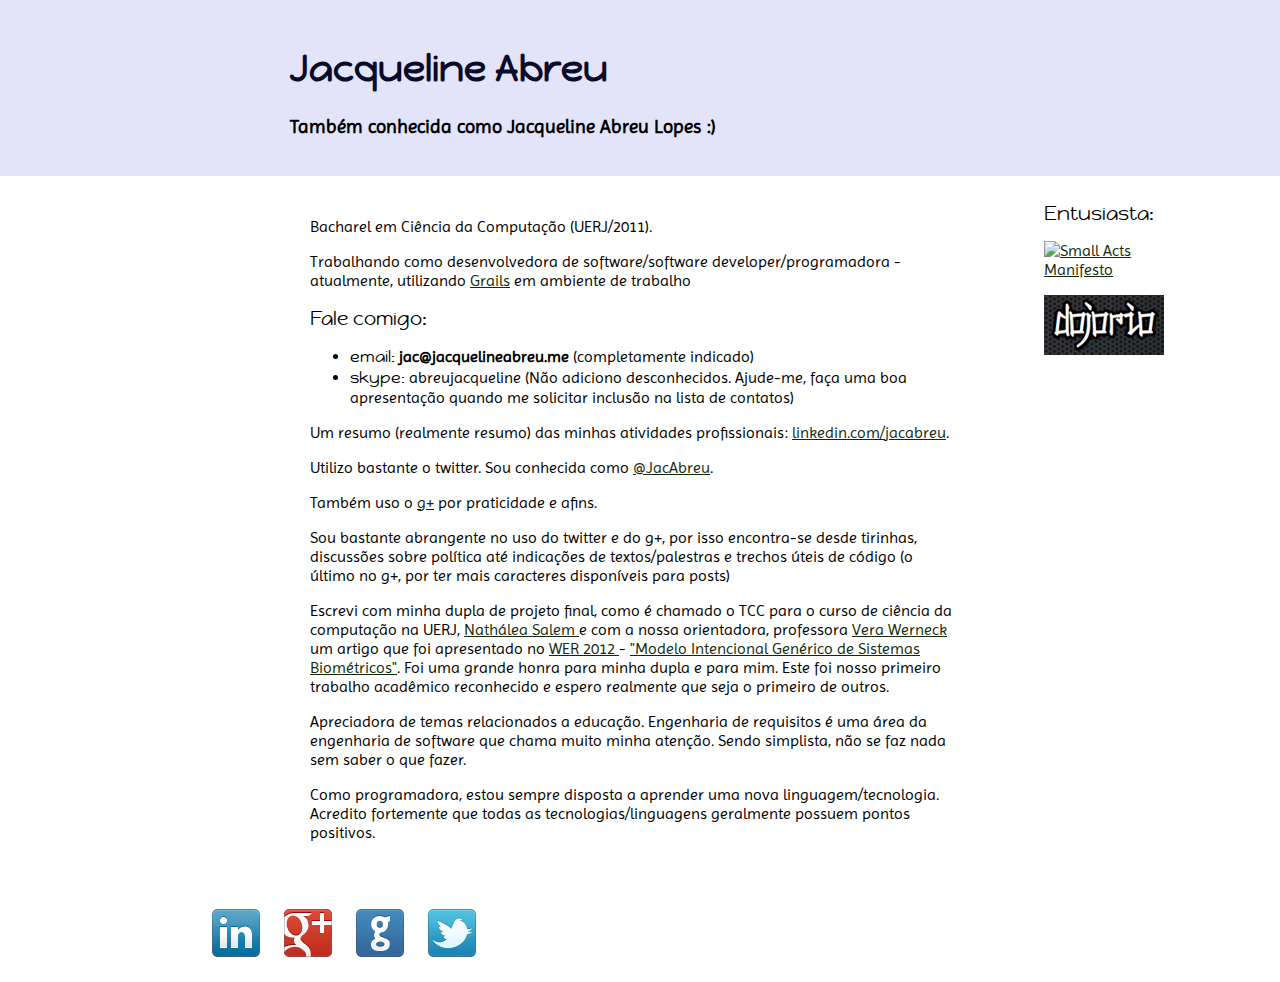
==== index.html @ b61dec91 "correction - css" ====
<!DOCTYPE html>

<html>
	<head>
		<meta http-equiv="Content-Type" content="text/html; charset=UTF-8">
		<meta name="subject" content="Jacqueline Abreu, developer, about me"/>
		<meta name="author" content="Jacqueline Abreu"/>
		<meta name="og:title" content="Jacqueline Abreu"/>
		<meta name="og:site_name" content="JacquelineAbreu"/>
		<meta name='keywords' content="Jacqueline, Abreu, jacqueline, abreu, jacquelineabreu, jacabreu, perfil, objetivos, redes, sociais, sobre, developer, grails, requisitos, java, educação, railsgirls" />
		<meta name="pageKey" content="profile-public-success" >
		<link href='http://fonts.googleapis.com/css?family=Imprima' rel='stylesheet' type='text/css'>
		<link href='http://fonts.googleapis.com/css?family=Happy+Monkey' rel='stylesheet' type='text/css'>
		<link rel="stylesheet" type="text/css" href="apresentacao.css" />
		<link rel="canonical" href="https://jacquelineabreu.me" />

		
		<title>Jacqueline Abreu - Algumas palavras sobre minha pessoa </title>
	</head>
	<body>
		<header>
		<div class="title">
			<p><h1 class="titleFont" >Jacqueline Abreu </h1></p>
			<p><h3> Também conhecida como Jacqueline Abreu Lopes :) </h3> </p>
		</div>
	</header>

	<session>
		<div class = "centerBody">
			<article>		
				<div class = "centerText">
						<div id = "apresentacao" >
	
							<p>Bacharel em Ciência da Computação (UERJ/2011).</p>
							<p>Trabalhando como desenvolvedora de software/software developer/programadora - atualmente, utilizando <a href="http://grails.org/">Grails</a> em ambiente de trabalho<p>
						</div>
						<div id = "contato" >
							<span class = "itens"> Fale comigo: </span>
							<ul>
								<li><span class = "subitens">email:</span> <b>jac@jacquelineabreu.me </b> (completamente indicado)</li>
	
								<li><span class = "subitens">skype:</span> abreujacqueline (Não adiciono desconhecidos. Ajude-me, faça uma boa apresentação quando me solicitar inclusão na lista de contatos)</li>
							</ul>
						</div>
						
						<div id = "links">
							<p>
								Um resumo (realmente resumo) das minhas atividades profissionais:
								 <a href="http://br.linkedin.com/in/jacabreu" target = "_blank"> linkedin.com/jacabreu</a>.
							</p>
								Utilizo bastante o twitter. Sou conhecida como <a href = "https://twitter.com/#!/JacAbreu" target = "_blank">
					 			@JacAbreu</a>.</p>
							<p> Também uso o <a href = "https://plus.google.com/107224557756703677398/posts?hl=en" target = "_blank" >g+</a> por praticidade e afins. </p>
							
							<p>Sou bastante abrangente no uso do twitter e do g+, por isso encontra-se desde tirinhas, discussões sobre política até indicações de textos/palestras e trechos úteis de código (o último no g+, por ter mais caracteres disponíveis para posts) </p>

						</div>
						
						<div id = "publisher">
							<p>Escrevi com minha dupla de projeto final, como é chamado o TCC para o curso de ciência da computação na UERJ, <a href ="http://br.linkedin.com/pub/nath%C3%A1lea-salem/2a/5a9/25b" target="blank"> Nathálea Salem </a> e com a nossa orientadora, professora <a href="http://buscatextual.cnpq.br/buscatextual/visualizacv.do?id=C73827" target="blank">Vera Werneck</a> um artigo que foi apresentado no <a href = "http://wer2012.unlam.edu.ar/home/" target="blank">WER 2012 </a> - <a href="http://wer.inf.puc-rio.br/WERpapers/pdf_counter.lua?wer=WER12&file_name=paper_7.pdf" target="blank"> "Modelo Intencional Genérico de Sistemas Biométricos"</a>. Foi uma grande honra para minha dupla e para mim. Este foi nosso primeiro trabalho acadêmico reconhecido e espero realmente que seja o primeiro de outros.
							<p>
							</div>
						<div id = "interests">
							<p>Apreciadora de temas relacionados a educação. Engenharia de requisitos é uma área da engenharia de software que chama muito minha atenção. Sendo simplista, não se faz nada sem 
							saber o que fazer. </p>
							<p>Como programadora, estou sempre disposta a aprender uma nova linguagem/tecnologia. Acredito fortemente que todas as tecnologias/linguagens geralmente possuem pontos positivos.</p>
						</div>	
				</div>
				
				<div class= "enthusiastic">
					<span class = "itens"> Entusiasta: </span>
						<p>
							<a href="http://smallactsmanifesto.org" title="Small Acts Manifesto" target="_blank">
								<img src="http://smallactsmanifesto.org/media/images/smallacts-badge-120x60-blue.png" style="border: none;" alt="Small Acts Manifesto" />
							</a>
						</p>
						<p>
							<a href="http://dojorio.org" title="Coding Dojo Rio - #dojoRio" target="_blank">
								<img src="images/dojorio_120x60.png" style="border: 1px;" alt="Coding Dojo Rio - #dojoRio" />
							</a>
						</p>
				</div>
				<div style="clear:both"> </div>
			<article>
		</div>
	<session>
	<footer>
		<div id = "footerLinks" class="centerFooter">
			<p>
				<a class="icon" href="http://br.linkedin.com/in/jacabreu"><img src="images/linkedin-48x48.png" /></a>
				<a class="icon" href="https://plus.google.com/107224557756703677398?rel=author"><img src="images/google+-48x48.png" /></a>
				<a class="icon" href="https://github.com/JacAbreu"><img src="images/github-48x48.png" /></a>
				<a class="icon" href="https://twitter.com/intent/follow?original_referer=&region=follow_link&screen_name=JacAbreu&source=followbutton&variant=2.0"><img src="images/twitter-48x48.png" /></a>


			</p>
		</div>
	</footer>
	</body>
	
</html>
---- apresentacao.css ----
*.{
	margin: 0px;
	padding: 0px;
}

.centerBody{
	margin-right: 290px;
	margin-left: 290px; 
	margin-top: 5px;
	
	border: 0px;
	
	width: 72%;
	
	font-family: 'Imprima', sans-serif;
	font-size: 12pt;
	text-align:left;
	overflow:auto;
	
	
}

.centerText{
	width: 70%;
	float:left;
	background: #FFFFFF;
	margin-right:5px;
	
	padding-top: 20px;
	padding-left: 20px;
	padding-right: 20px;
	padding-bottom: 20px;
	border: 0px;
}

.enthusiastic{
	width: 16%;

	float:right;
	background: #FFFFFF;
	
	padding-top: 20px;
	padding-left: 20px;
	padding-right: 20px;
	padding-bottom: 20px;
	border: 0px;

}

.titleFont{

	font-size: 28pt;
	/*font-variant:small-caps;*/
	font-family: 'Happy Monkey', cursive;
	color: #0A0A2A;
}


.title{
	padding-top: 20px;	
	padding-left: 290px;
	padding-right: 290px;
	padding-bottom: 20px;

	font-family: 'Imprima', sans-serif;
	font-size: 12pt;
	background: #E3E4FA;
}

.itens{
	font-family: 'Happy Monkey', cursive;
	font-size: 14pt;
}

.subitens{
	font-family: 'Happy Monkey', cursive;
	font-size: 12pt;
}

a:link{
	color: #122A0A;
}
a:visited{
	color: #0404B4;
}
a:hover{
	color: #58ACFA;
}
a:active{
	color:#8A0808;
}


body{

	margin: 0px;
	
}

.icon{
	margin-left: 20px;
}

/*obrigada pela ajuda no css, @juanplopes :D */
.icon img {
	-webkit-transition: all 0.2s ease-in-out;
	-moz-transition: all 0.2s ease-in-out;
	-o-transition: all 0.2s ease-in-out;
	-ms-transition: all 0.2s ease-in-out;
	transition: all 0.2s ease-in-out;
}
.icon img:hover{
	-webkit-transform: scale(1.2);
	-moz-transform: scale(1.2);
	-o-transform: scale(1.2);
	-ms-transform: scale(1.2);
	transform: scale(1.2);
}
/*final da ajuda :D */

.centerFooter{
	margin-right: auto;
	margin-left: auto;
	margin-top: 5px;
	padding-top: 10px;
	padding-left: 20px;
	padding-right: 20px;
	padding-bottom: 5px;
	width: 70%;
	font-family: 'Imprima', sans-serif;
	font-size: 12pt;
	background: #FFFFFF;
}
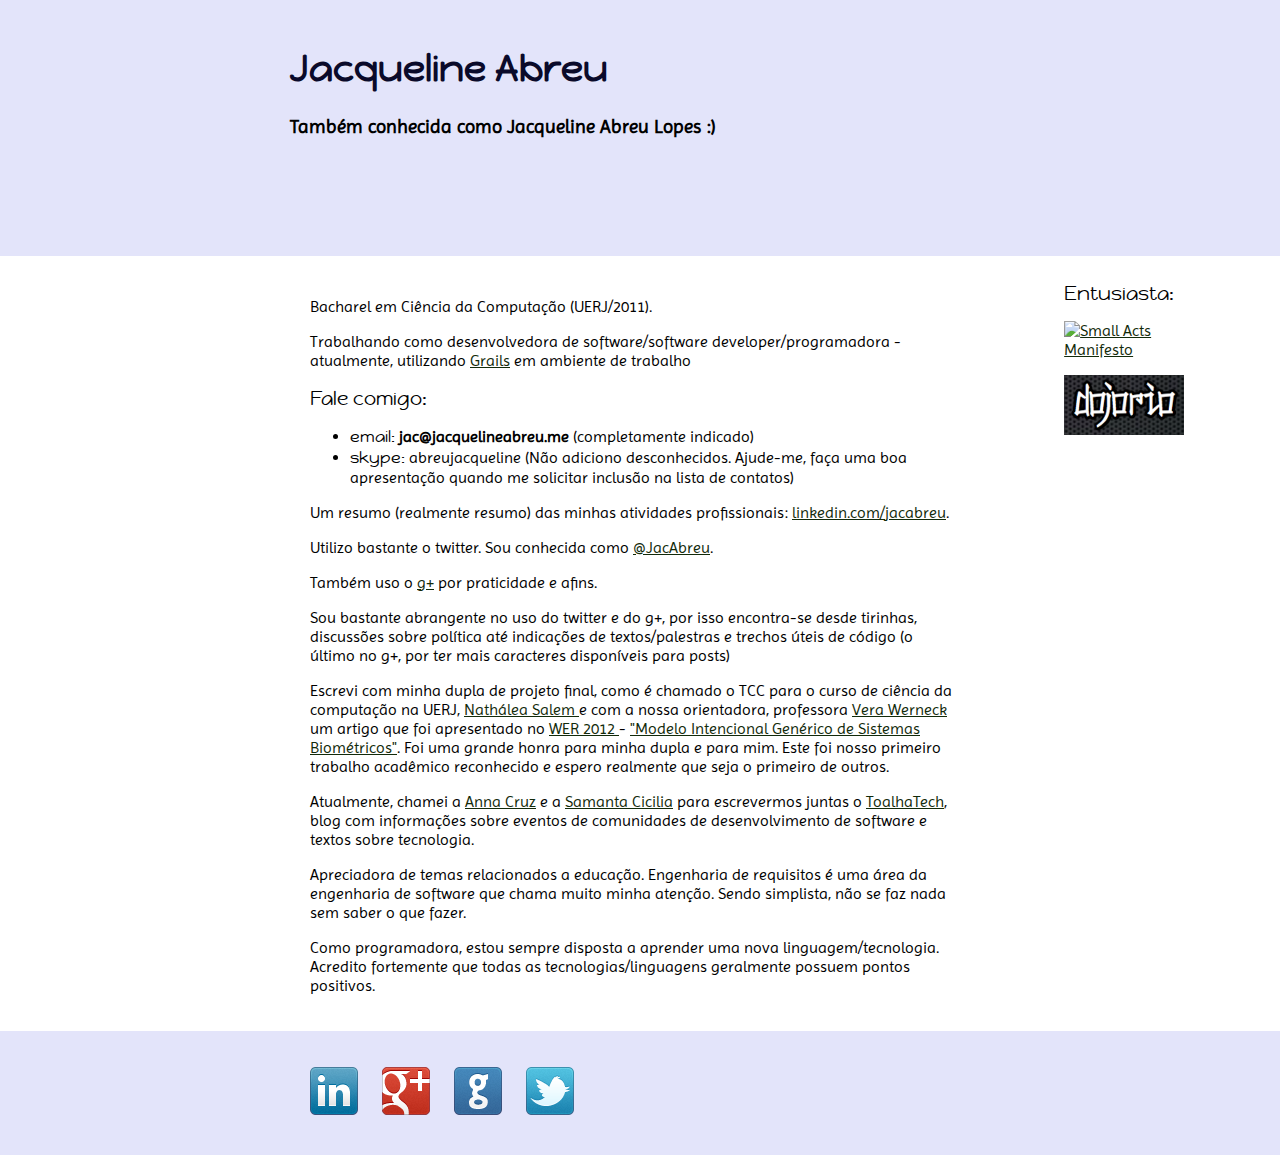
==== commit 9583499e: "Update index.html" ====
--- a/index.html
+++ b/index.html
@@ -22,6 +22,7 @@
 		<div class="title">
 			<p><h1 class="titleFont" >Jacqueline Abreu </h1></p>
 			<p><h3> Também conhecida como Jacqueline Abreu Lopes :) </h3> </p>
+			<div class='social-links'></div>
 		</div>
 	</header>
 
@@ -59,6 +60,7 @@
 						<div id = "publisher">
 							<p>Escrevi com minha dupla de projeto final, como é chamado o TCC para o curso de ciência da computação na UERJ, <a href ="http://br.linkedin.com/pub/nath%C3%A1lea-salem/2a/5a9/25b" target="blank"> Nathálea Salem </a> e com a nossa orientadora, professora <a href="http://buscatextual.cnpq.br/buscatextual/visualizacv.do?id=C73827" target="blank">Vera Werneck</a> um artigo que foi apresentado no <a href = "http://wer2012.unlam.edu.ar/home/" target="blank">WER 2012 </a> - <a href="http://wer.inf.puc-rio.br/WERpapers/pdf_counter.lua?wer=WER12&file_name=paper_7.pdf" target="blank"> "Modelo Intencional Genérico de Sistemas Biométricos"</a>. Foi uma grande honra para minha dupla e para mim. Este foi nosso primeiro trabalho acadêmico reconhecido e espero realmente que seja o primeiro de outros.
 							<p>
+							Atualmente, chamei a <a href="https://twitter.com/yuizinha">Anna Cruz</a> e a <a href="https://twitter.com/samantacicilia">Samanta Cicilia</a> para escrevermos juntas o <a href="http://toalhatech.com">ToalhaTech</a>, blog com informações sobre eventos de comunidades de desenvolvimento de software e textos sobre tecnologia.
 							</div>
 						<div id = "interests">
 							<p>Apreciadora de temas relacionados a educação. Engenharia de requisitos é uma área da engenharia de software que chama muito minha atenção. Sendo simplista, não se faz nada sem 
--- a/apresentacao.css
+++ b/apresentacao.css
@@ -1,6 +1,7 @@
 *.{
 	margin: 0px;
 	padding: 0px;
+	overflow:auto;
 }
 
 .centerBody{
@@ -15,22 +16,27 @@
 	font-family: 'Imprima', sans-serif;
 	font-size: 12pt;
 	text-align:left;
-	overflow:auto;
-	
-	
 }
 
 .centerText{
 	width: 70%;
 	float:left;
 	background: #FFFFFF;
+	
 	margin-right:5px;
-	
+		
 	padding-top: 20px;
 	padding-left: 20px;
 	padding-right: 20px;
 	padding-bottom: 20px;
+	
 	border: 0px;
+}
+
+.social-links{
+	color: #b9bcf2;
+	padding-top: 10px;
+	padding-bottom: 70px;
 }
 
 .enthusiastic{
@@ -38,13 +44,12 @@
 
 	float:right;
 	background: #FFFFFF;
-	
+
 	padding-top: 20px;
-	padding-left: 20px;
-	padding-right: 20px;
+	/*padding-left: 20px;
+	padding-right: 20px;*/
 	padding-bottom: 20px;
 	border: 0px;
-
 }
 
 .titleFont{
@@ -58,9 +63,8 @@
 
 .title{
 	padding-top: 20px;	
+	padding-bottom: 20px;
 	padding-left: 290px;
-	padding-right: 290px;
-	padding-bottom: 20px;
 
 	font-family: 'Imprima', sans-serif;
 	font-size: 12pt;
@@ -119,16 +123,11 @@
 /*final da ajuda :D */
 
 .centerFooter{
-	margin-right: auto;
-	margin-left: auto;
-	margin-top: 5px;
-	padding-top: 10px;
-	padding-left: 20px;
-	padding-right: 20px;
-	padding-bottom: 5px;
-	width: 70%;
+	padding-top: 20px;	
+	padding-bottom: 20px;
+	padding-left: 290px;
 	font-family: 'Imprima', sans-serif;
 	font-size: 12pt;
-	background: #FFFFFF;
+	background: #E3E4FA;
 }
 
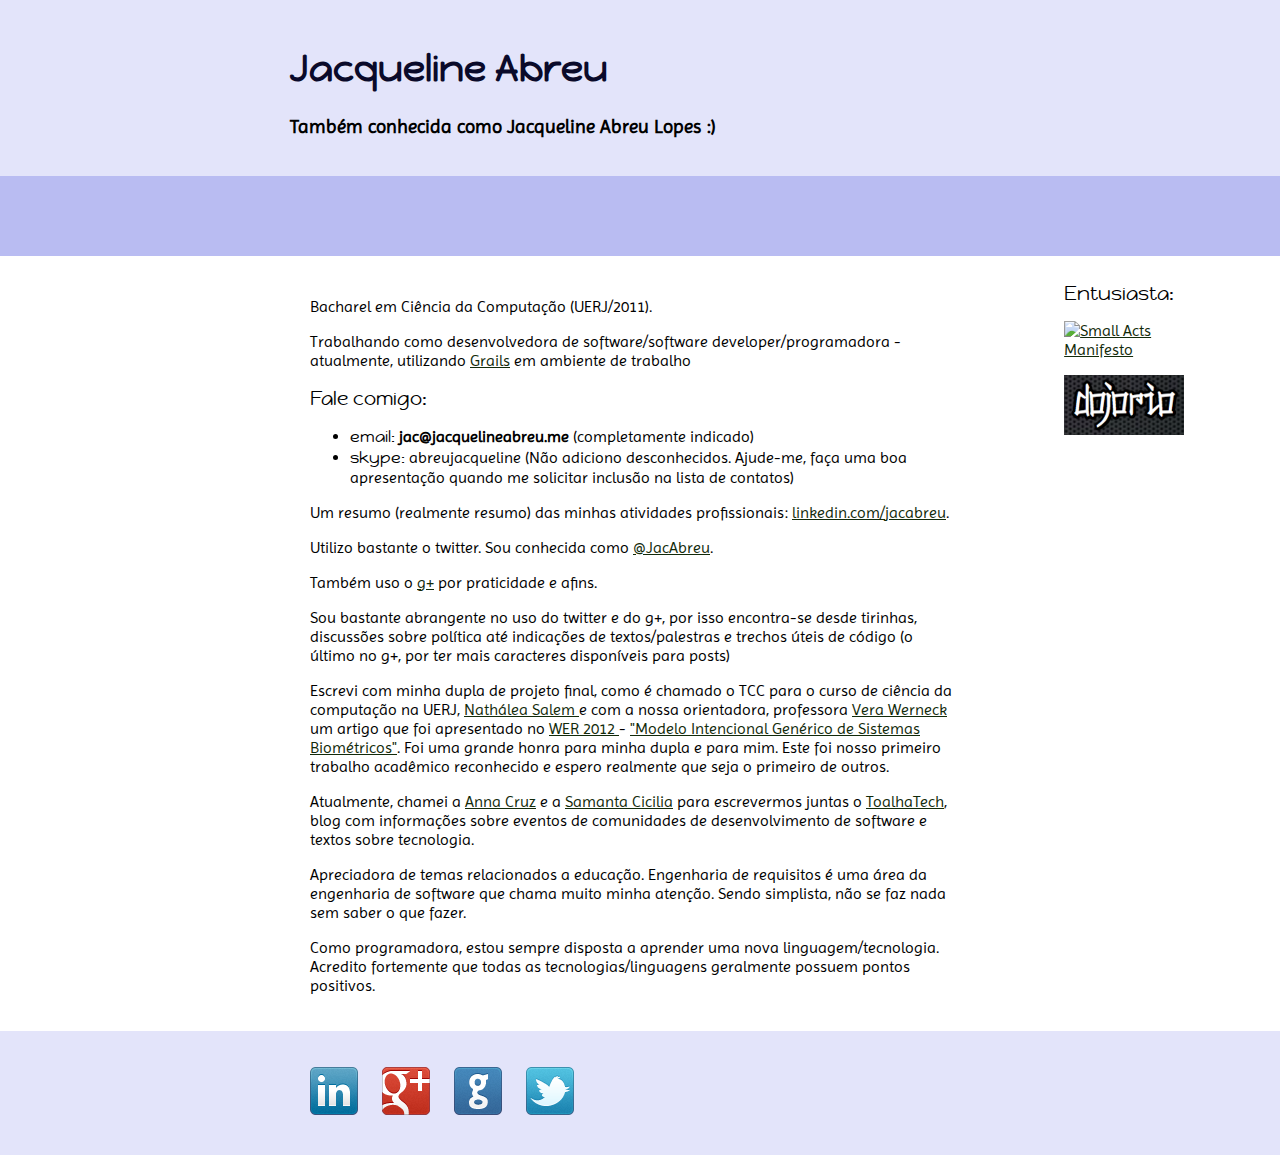
==== commit c797aba1: "Update index.html" ====
--- a/index.html
+++ b/index.html
@@ -22,8 +22,8 @@
 		<div class="title">
 			<p><h1 class="titleFont" >Jacqueline Abreu </h1></p>
 			<p><h3> Também conhecida como Jacqueline Abreu Lopes :) </h3> </p>
-			<div class='social-links'></div>
 		</div>
+		<div class='social-links'></div>
 	</header>
 
 	<session>
--- a/apresentacao.css
+++ b/apresentacao.css
@@ -34,7 +34,8 @@
 }
 
 .social-links{
-	color: #b9bcf2;
+	width: 100%;
+	background: #b9bcf2;
 	padding-top: 10px;
 	padding-bottom: 70px;
 }
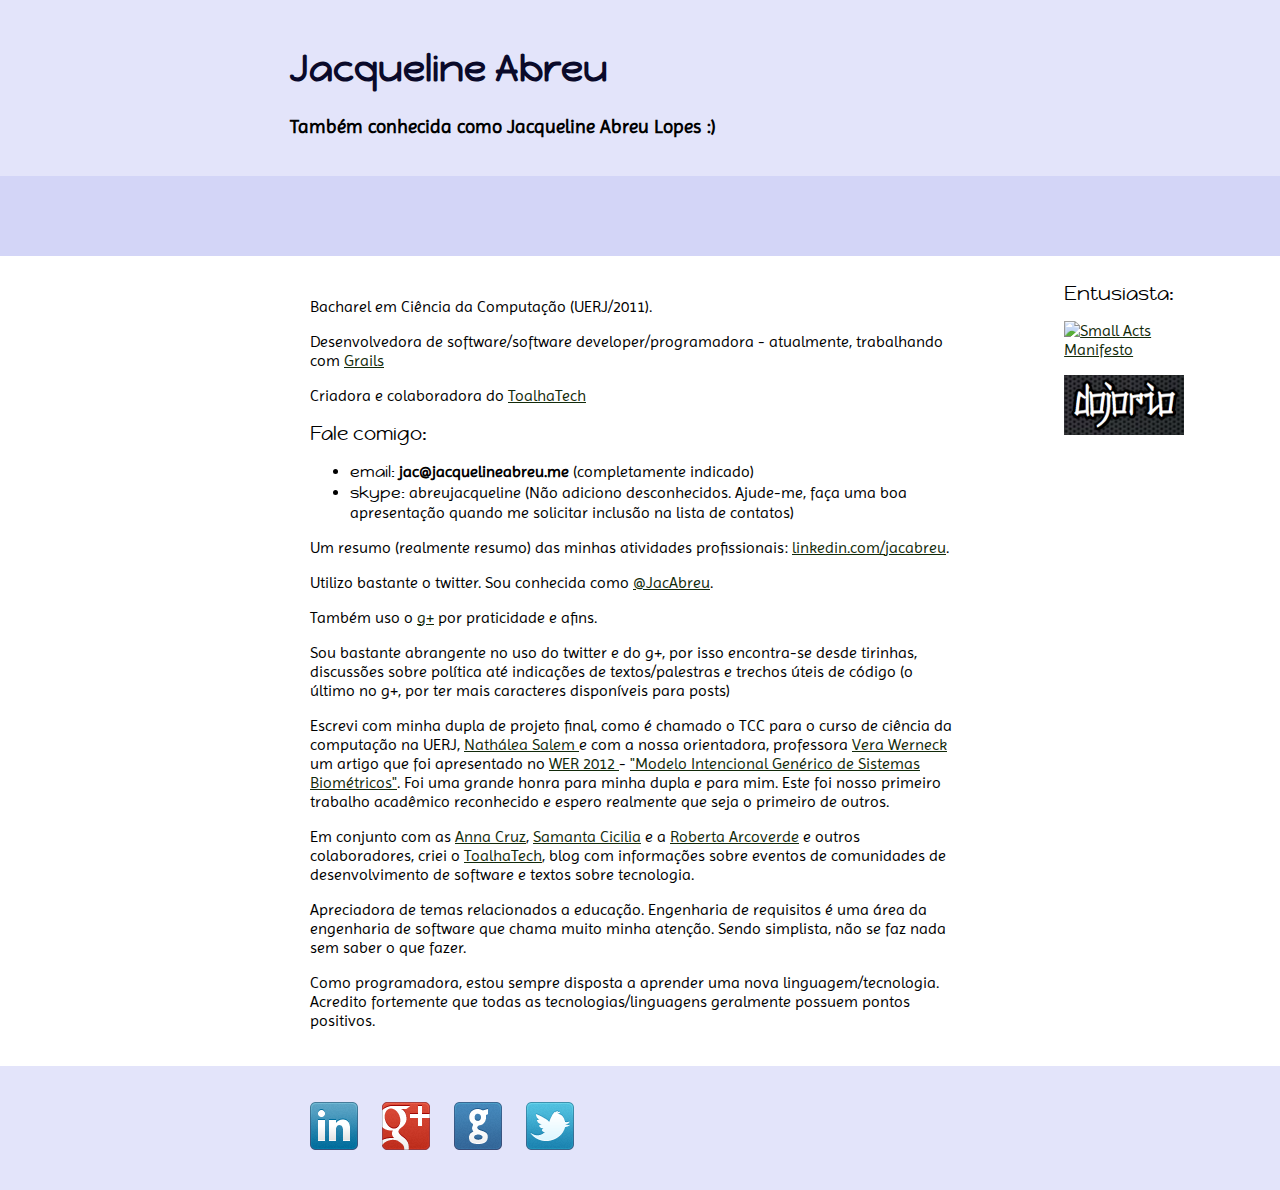
==== commit baa92f97: "Update index.html" ====
--- a/index.html
+++ b/index.html
@@ -31,9 +31,9 @@
 			<article>		
 				<div class = "centerText">
 						<div id = "apresentacao" >
-	
 							<p>Bacharel em Ciência da Computação (UERJ/2011).</p>
-							<p>Trabalhando como desenvolvedora de software/software developer/programadora - atualmente, utilizando <a href="http://grails.org/">Grails</a> em ambiente de trabalho<p>
+							<p>Desenvolvedora de software/software developer/programadora - atualmente, trabalhando com <a href="http://grails.org/">Grails</a><p>
+							<p>Criadora e colaboradora do <a href="http://toalhatech.com">ToalhaTech</a></p>
 						</div>
 						<div id = "contato" >
 							<span class = "itens"> Fale comigo: </span>
@@ -60,7 +60,7 @@
 						<div id = "publisher">
 							<p>Escrevi com minha dupla de projeto final, como é chamado o TCC para o curso de ciência da computação na UERJ, <a href ="http://br.linkedin.com/pub/nath%C3%A1lea-salem/2a/5a9/25b" target="blank"> Nathálea Salem </a> e com a nossa orientadora, professora <a href="http://buscatextual.cnpq.br/buscatextual/visualizacv.do?id=C73827" target="blank">Vera Werneck</a> um artigo que foi apresentado no <a href = "http://wer2012.unlam.edu.ar/home/" target="blank">WER 2012 </a> - <a href="http://wer.inf.puc-rio.br/WERpapers/pdf_counter.lua?wer=WER12&file_name=paper_7.pdf" target="blank"> "Modelo Intencional Genérico de Sistemas Biométricos"</a>. Foi uma grande honra para minha dupla e para mim. Este foi nosso primeiro trabalho acadêmico reconhecido e espero realmente que seja o primeiro de outros.
 							<p>
-							Atualmente, chamei a <a href="https://twitter.com/yuizinha">Anna Cruz</a> e a <a href="https://twitter.com/samantacicilia">Samanta Cicilia</a> para escrevermos juntas o <a href="http://toalhatech.com">ToalhaTech</a>, blog com informações sobre eventos de comunidades de desenvolvimento de software e textos sobre tecnologia.
+							Em conjunto com as <a href="https://twitter.com/yuizinha">Anna Cruz</a>, <a href="https://twitter.com/samantacicilia">Samanta Cicilia</a> e a <a href="https://twitter.com/rla4">Roberta Arcoverde</a> e outros colaboradores, criei o <a href="http://toalhatech.com">ToalhaTech</a>, blog com informações sobre eventos de comunidades de desenvolvimento de software e textos sobre tecnologia.
 							</div>
 						<div id = "interests">
 							<p>Apreciadora de temas relacionados a educação. Engenharia de requisitos é uma área da engenharia de software que chama muito minha atenção. Sendo simplista, não se faz nada sem 
--- a/apresentacao.css
+++ b/apresentacao.css
@@ -35,7 +35,7 @@
 
 .social-links{
 	width: 100%;
-	background: #b9bcf2;
+	background: #d3d5f7;
 	padding-top: 10px;
 	padding-bottom: 70px;
 }
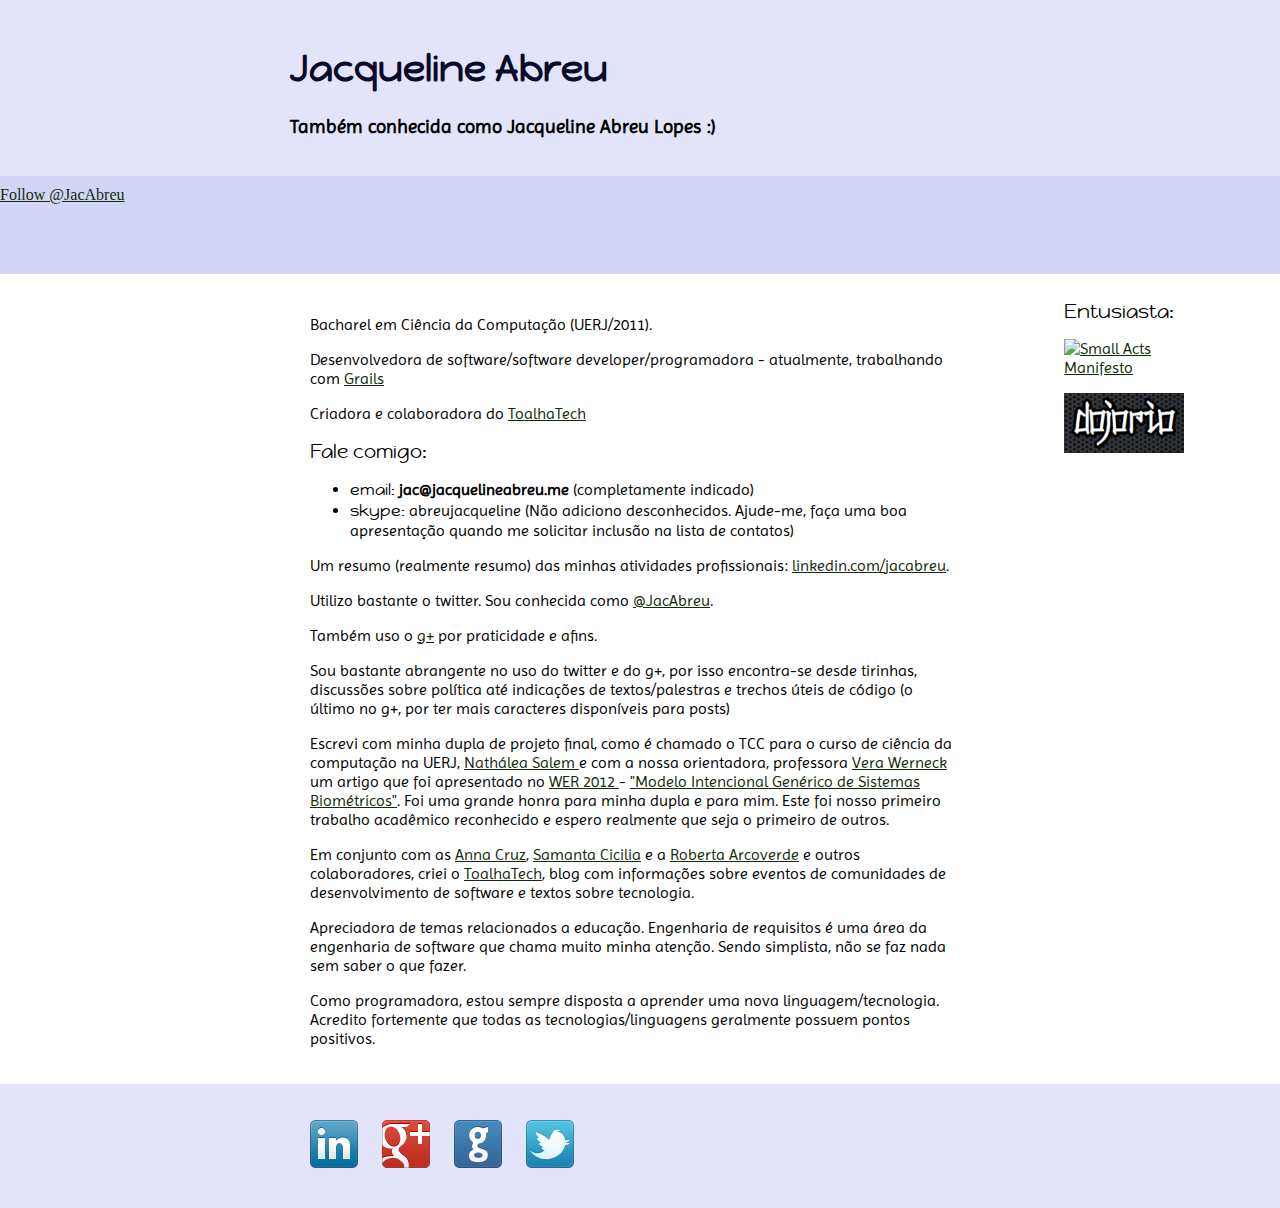
==== commit 7795bfb7: "Update index.html" ====
--- a/index.html
+++ b/index.html
@@ -23,7 +23,10 @@
 			<p><h1 class="titleFont" >Jacqueline Abreu </h1></p>
 			<p><h3> Também conhecida como Jacqueline Abreu Lopes :) </h3> </p>
 		</div>
-		<div class='social-links'></div>
+		<div class='social-links'>
+			<a href="https://twitter.com/JacAbreu" class="twitter-follow-button" data-show-count="false" data-size="large">Follow @JacAbreu</a>
+			<script>!function(d,s,id){var js,fjs=d.getElementsByTagName(s)[0],p=/^http:/.test(d.location)?'http':'https';if(!d.getElementById(id)){js=d.createElement(s);js.id=id;js.src=p+'://platform.twitter.com/widgets.js';fjs.parentNode.insertBefore(js,fjs);}}(document, 'script', 'twitter-wjs');</script>
+		</div>
 	</header>
 
 	<session>
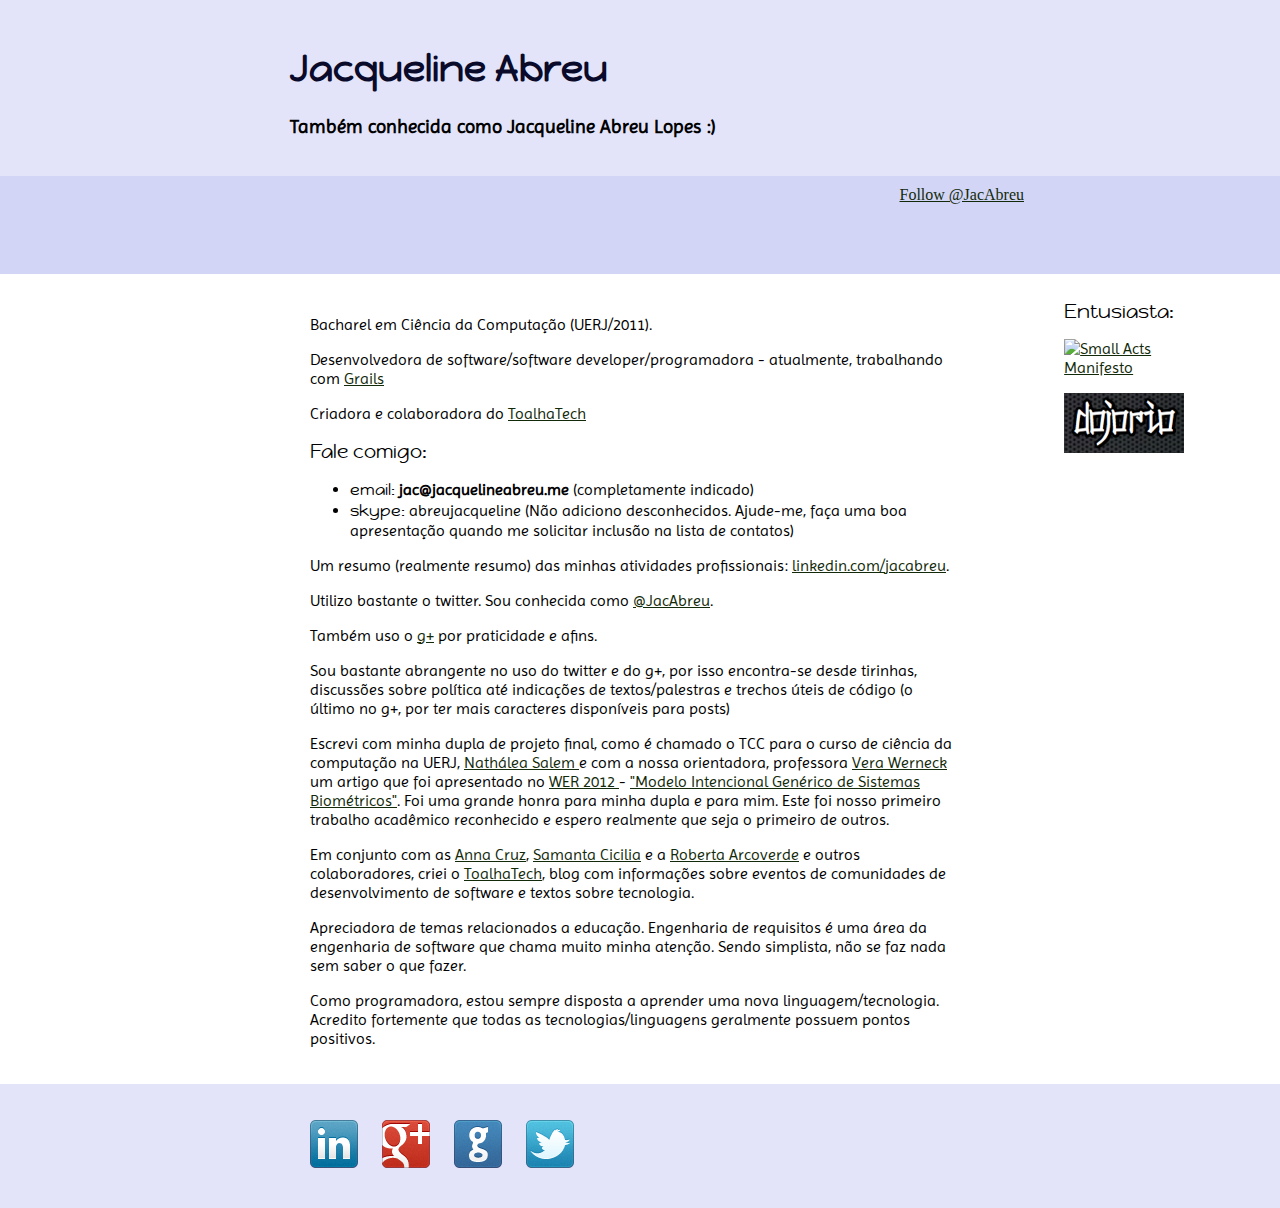
==== commit fc7d564e: "Update index.html" ====
--- a/index.html
+++ b/index.html
@@ -24,8 +24,10 @@
 			<p><h3> Também conhecida como Jacqueline Abreu Lopes :) </h3> </p>
 		</div>
 		<div class='social-links'>
-			<a href="https://twitter.com/JacAbreu" class="twitter-follow-button" data-show-count="false" data-size="large">Follow @JacAbreu</a>
-			<script>!function(d,s,id){var js,fjs=d.getElementsByTagName(s)[0],p=/^http:/.test(d.location)?'http':'https';if(!d.getElementById(id)){js=d.createElement(s);js.id=id;js.src=p+'://platform.twitter.com/widgets.js';fjs.parentNode.insertBefore(js,fjs);}}(document, 'script', 'twitter-wjs');</script>
+			<div id="social">
+				<a href="https://twitter.com/JacAbreu" class="twitter-follow-button" data-show-count="false" data-size="large">Follow @JacAbreu</a>
+				<script>!function(d,s,id){var js,fjs=d.getElementsByTagName(s)[0],p=/^http:/.test(d.location)?'http':'https';if(!d.getElementById(id)){js=d.createElement(s);js.id=id;js.src=p+'://platform.twitter.com/widgets.js';fjs.parentNode.insertBefore(js,fjs);}}(document, 'script', 'twitter-wjs');</script>
+			</div>
 		</div>
 	</header>
 
--- a/apresentacao.css
+++ b/apresentacao.css
@@ -38,6 +38,11 @@
 	background: #d3d5f7;
 	padding-top: 10px;
 	padding-bottom: 70px;
+}
+
+#social{
+	text-align: right;
+	width: 80%;
 }
 
 .enthusiastic{
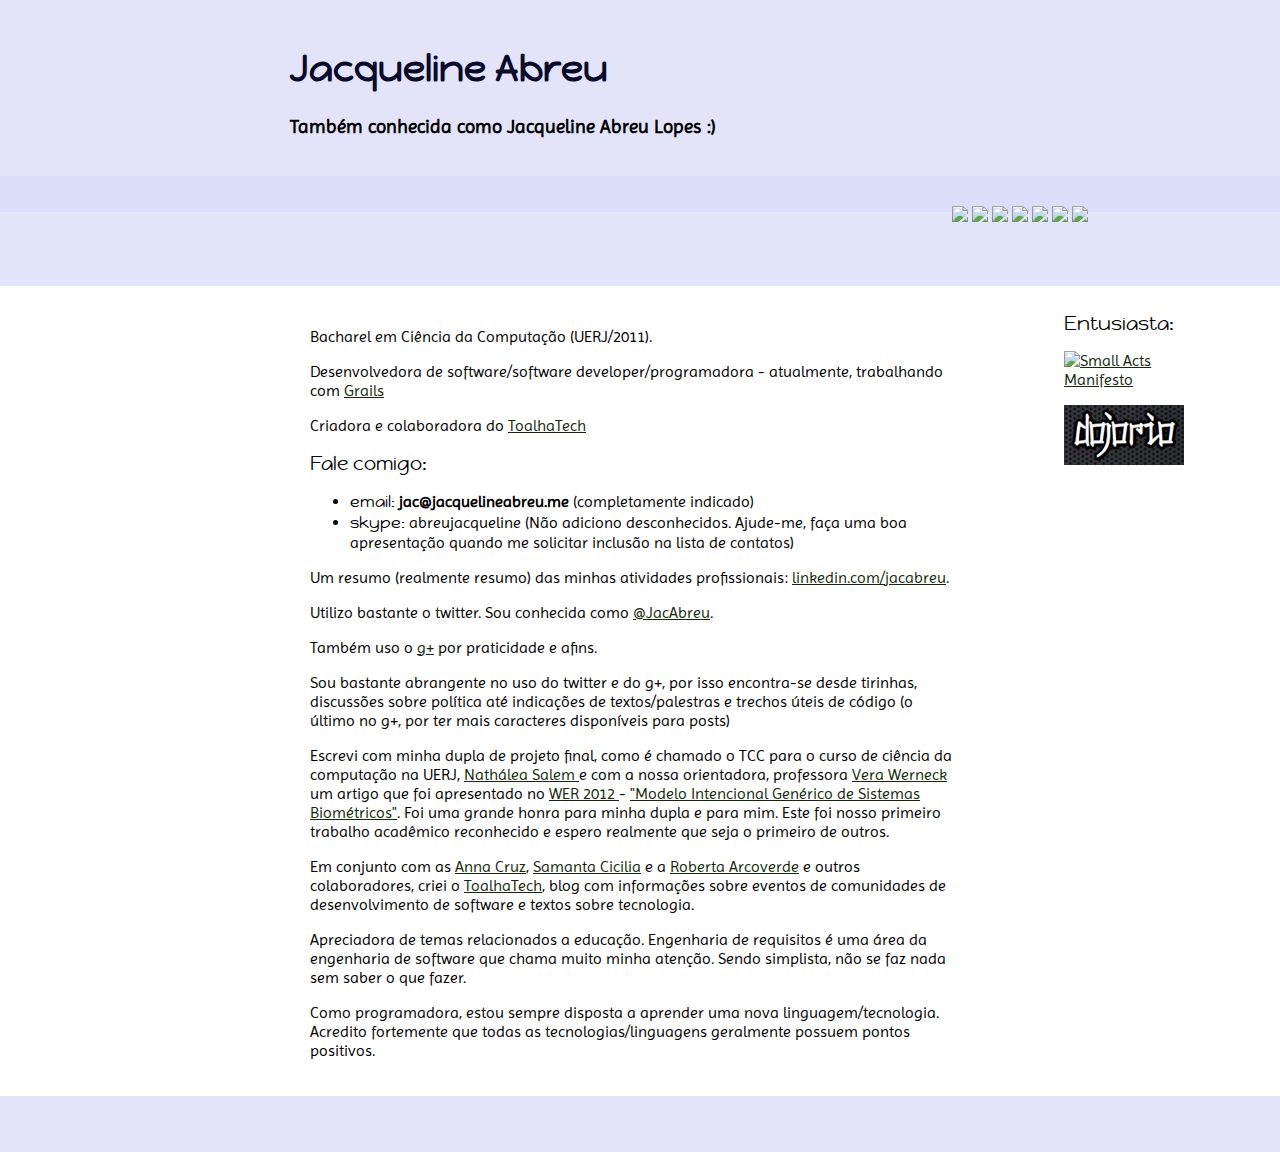
==== commit 3e6f4531: "add feed (toalhatech)" ====
--- a/index.html
+++ b/index.html
@@ -25,8 +25,13 @@
 		</div>
 		<div class='social-links'>
 			<div id="social">
-				<a href="https://twitter.com/JacAbreu" class="twitter-follow-button" data-show-count="false" data-size="large">Follow @JacAbreu</a>
-				<script>!function(d,s,id){var js,fjs=d.getElementsByTagName(s)[0],p=/^http:/.test(d.location)?'http':'https';if(!d.getElementById(id)){js=d.createElement(s);js.id=id;js.src=p+'://platform.twitter.com/widgets.js';fjs.parentNode.insertBefore(js,fjs);}}(document, 'script', 'twitter-wjs');</script>
+				<a class="icon-m" href="http://br.linkedin.com/in/jacabreu"><img src="images/webicons-master/webicons/webicon-linkedin-m.png" /></a>
+				<a class="icon-m" href="https://github.com/JacAbreu"><img src="images/webicons-master/webicons/webicon-github-m.png" /></a>
+				<a class="icon-m" href="https://twitter.com/JacAbreu"><img src="images/webicons-master/webicons/webicon-twitter-m.png" /></a>
+				<a class="icon-m" href="https://plus.google.com/107224557756703677398?rel=author"><img src="images/webicons-master/webicons/webicon-googleplus-m.png" /></a>
+				<a class="icon-m" href="http://jacquelinecomcqabreu.tumblr.com/"><img src="images/webicons-master/webicons/webicon-tumblr-m.png" /></a>
+				<a class="icon-m" href="about.me/jacabreu"><img src="images/webicons-master/webicons/webicon-aboutme-m.png" /></a>
+				<a class="icon-m" href="http://feeds.feedburner.com/toalhatech"><img src="images/webicons-master/webicons/webicon-rss-m.png" /></a>
 			</div>
 		</div>
 	</header>
@@ -94,12 +99,6 @@
 	<footer>
 		<div id = "footerLinks" class="centerFooter">
 			<p>
-				<a class="icon" href="http://br.linkedin.com/in/jacabreu"><img src="images/linkedin-48x48.png" /></a>
-				<a class="icon" href="https://plus.google.com/107224557756703677398?rel=author"><img src="images/google+-48x48.png" /></a>
-				<a class="icon" href="https://github.com/JacAbreu"><img src="images/github-48x48.png" /></a>
-				<a class="icon" href="https://twitter.com/intent/follow?original_referer=&region=follow_link&screen_name=JacAbreu&source=followbutton&variant=2.0"><img src="images/twitter-48x48.png" /></a>
-
-
 			</p>
 		</div>
 	</footer>
--- a/apresentacao.css
+++ b/apresentacao.css
@@ -35,14 +35,20 @@
 
 .social-links{
 	width: 100%;
-	background: #d3d5f7;
+	/*background: #dcddf8;*/
+	background-image: linear-gradient(bottom, rgb(227,229,250) 67%, rgb(220,221,248) 65%);
+	background-image: -o-linear-gradient(bottom, rgb(227,229,250) 67%, rgb(220,221,248) 65%);
+	background-image: -moz-linear-gradient(bottom, rgb(227,229,250) 67%, rgb(220,221,248) 65%);
+	background-image: -webkit-linear-gradient(bottom, rgb(227,229,250) 67%, rgb(220,221,248) 65%);
+	background-image: -ms-linear-gradient(bottom, rgb(227,229,250) 67%, rgb(220,221,248) 65%);
 	padding-top: 10px;
-	padding-bottom: 70px;
+	padding-bottom: 60px;
 }
 
 #social{
+	padding-top: 20px;
 	text-align: right;
-	width: 80%;
+	width: 85%;
 }
 
 .enthusiastic{
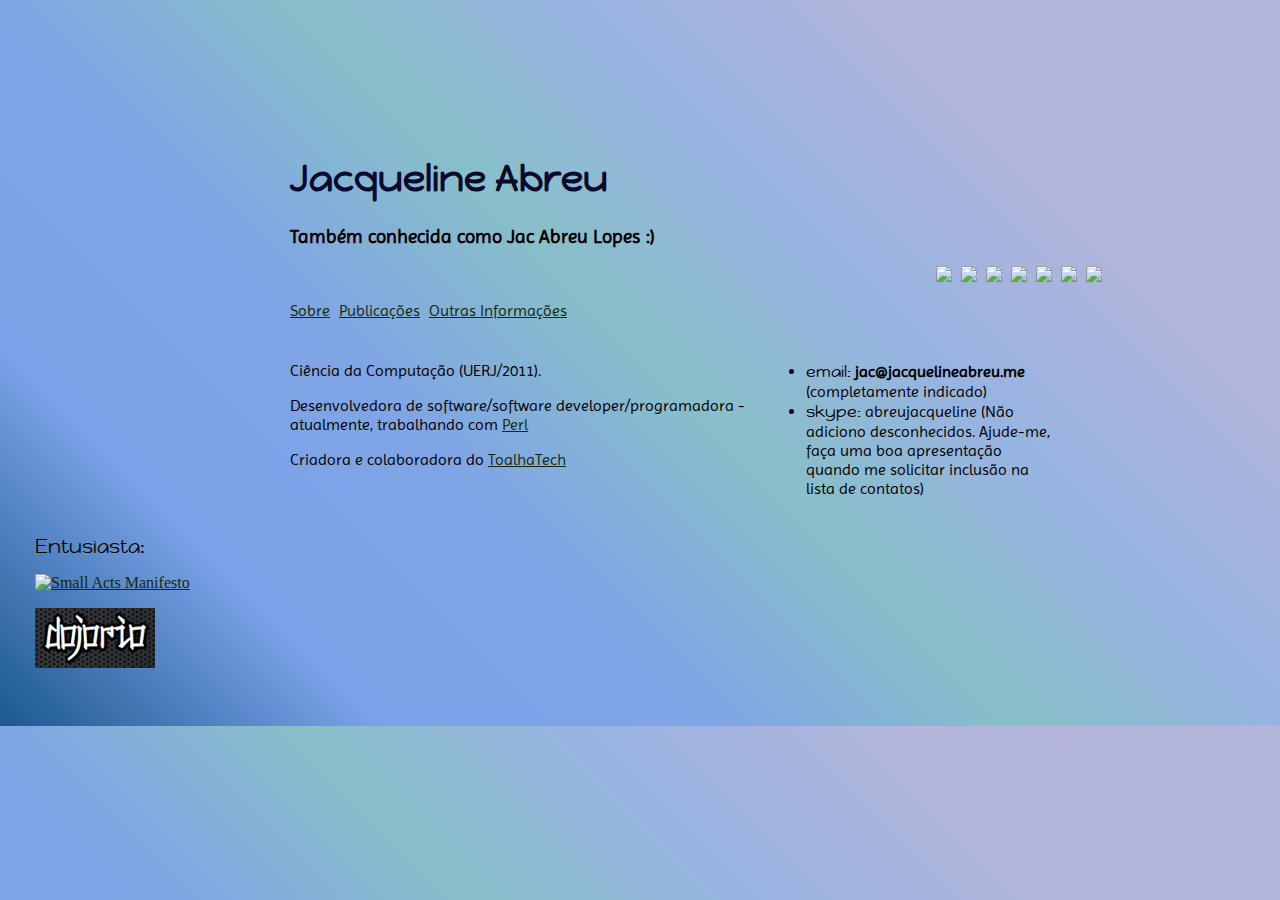
==== commit 004c302c: "Update index.html" ====
--- a/index.html
+++ b/index.html
@@ -7,101 +7,109 @@
 		<meta name="author" content="Jacqueline Abreu"/>
 		<meta name="og:title" content="Jacqueline Abreu"/>
 		<meta name="og:site_name" content="JacquelineAbreu"/>
-		<meta name='keywords' content="Jacqueline, Abreu, jacqueline, abreu, jacquelineabreu, jacabreu, perfil, objetivos, redes, sociais, sobre, developer, grails, requisitos, java, educação, railsgirls" />
+		<meta name='keywords' content="Jacqueline, Abreu, jacqueline, abreu, jacquelineabreu, jacabreu, jac abreu lopes, jac lopes, toalhatech, perfil, objetivos, redes, sociais, sobre, developer, grails, requisitos, java, educação, railsgirls" />
 		<meta name="pageKey" content="profile-public-success" >
 		<link href='http://fonts.googleapis.com/css?family=Imprima' rel='stylesheet' type='text/css'>
 		<link href='http://fonts.googleapis.com/css?family=Happy+Monkey' rel='stylesheet' type='text/css'>
 		<link rel="stylesheet" type="text/css" href="apresentacao.css" />
 		<link rel="canonical" href="https://jacquelineabreu.me" />
-
-		
+		<script src="http://ajax.googleapis.com/ajax/libs/jquery/1.10.2/jquery.min.js"></script>
+		<script src="http://ajax.googleapis.com/ajax/libs/jqueryui/1.10.3/jquery-ui.min.js"></script>
+	
 		<title>Jacqueline Abreu - Algumas palavras sobre minha pessoa </title>
 	</head>
 	<body>
 		<header>
-		<div class="title">
-			<p><h1 class="titleFont" >Jacqueline Abreu </h1></p>
-			<p><h3> Também conhecida como Jacqueline Abreu Lopes :) </h3> </p>
-		</div>
-		<div class='social-links'>
-			<div id="social">
-				<a class="icon-m" href="http://br.linkedin.com/in/jacabreu"><img src="images/webicons-master/webicons/webicon-linkedin-m.png" /></a>
-				<a class="icon-m" href="https://github.com/JacAbreu"><img src="images/webicons-master/webicons/webicon-github-m.png" /></a>
-				<a class="icon-m" href="https://twitter.com/JacAbreu"><img src="images/webicons-master/webicons/webicon-twitter-m.png" /></a>
-				<a class="icon-m" href="https://plus.google.com/107224557756703677398?rel=author"><img src="images/webicons-master/webicons/webicon-googleplus-m.png" /></a>
-				<a class="icon-m" href="http://jacquelinecomcqabreu.tumblr.com/"><img src="images/webicons-master/webicons/webicon-tumblr-m.png" /></a>
-				<a class="icon-m" href="about.me/jacabreu"><img src="images/webicons-master/webicons/webicon-aboutme-m.png" /></a>
-				<a class="icon-m" href="http://feeds.feedburner.com/toalhatech"><img src="images/webicons-master/webicons/webicon-rss-m.png" /></a>
+			<div class="title">
+				<h1 class="titleFont" >Jacqueline Abreu </h1>
+				<h3> Também conhecida como Jac Abreu Lopes :) </h3> 
+				<div class='social-links'>
+					<div id="social">
+						<a class="icon-m" href="https://github.com/JacAbreu"><img src="images/webicons-master/webicons/webicon-github-m.png" /></a>
+						<a class="icon-m" href="https://twitter.com/JacAbreu"><img src="images/webicons-master/webicons/webicon-twitter-m.png" /></a>
+						<a class="icon-m" href="http://br.linkedin.com/in/jacabreu"><img src="images/webicons-master/webicons/webicon-linkedin-m.png" /></a>
+						<a class="icon-m" href="https://plus.google.com/107224557756703677398?rel=author"><img src="images/webicons-master/webicons/webicon-googleplus-m.png" /></a>
+						<a class="icon-m" href="http://jacquelinecomcqabreu.tumblr.com/"><img src="images/webicons-master/webicons/webicon-tumblr-m.png" /></a>
+						<a class="icon-m" href="about.me/jacabreu"><img src="images/webicons-master/webicons/webicon-aboutme-m.png" /></a>
+						<a class="icon-m" href="http://feeds.feedburner.com/toalhatech"><img src="images/webicons-master/webicons/webicon-rss-m.png" /></a>
+					</div>
+				</div>
+				<div class="menu">
+					<a href="#" show-area="general">Sobre</a>  
+					<a href="#" show-area="publication">Publicações</a> 
+					<a href="#" show-area="other-info">Outras Informações</a>
+				</div>
+			</div>
+		</header>	
+	<session>
+		<div class = "content">		
+			<div id = "general">
+				<div id = "about" >
+					<p>Ciência da Computação (UERJ/2011).</p>
+					<p>Desenvolvedora de software/software developer/programadora - atualmente, trabalhando com <a href="http://www.perl.org/">Perl</a><p>
+					<p>Criadora e colaboradora do <a href="http://toalhatech.com">ToalhaTech</a></p>
+				</div>
+				<div id = "contact" >
+					<ul>
+						<li><span class = "subitens">email:</span> <b>jac@jacquelineabreu.me </b> (completamente indicado)</li>
+						<li><span class = "subitens">skype:</span> abreujacqueline (Não adiciono desconhecidos. Ajude-me, faça uma boa apresentação quando me solicitar inclusão na lista de contatos)</li>
+					</ul>
+				</div>
+			</div>
+			<div style="clear:both">&nbsp;</div>
+			<div id = "publication">
+				<h3>Acadêmico</h3>
+				<p>Escrevi com minha dupla de projeto final, como é chamado o TCC para o curso de ciência da computação na UERJ, <a href ="http://br.linkedin.com/pub/nath%C3%A1lea-salem/2a/5a9/25b" target="blank"> Nathálea Salem </a> e com a nossa orientadora, professora <a href="http://buscatextual.cnpq.br/buscatextual/visualizacv.do?id=C73827" target="blank">Vera Werneck</a> um artigo que foi apresentado no <a href = "http://wer2012.unlam.edu.ar/home/" target="blank">WER 2012 </a> - <a href="http://wer.inf.puc-rio.br/WERpapers/pdf_counter.lua?wer=WER12&file_name=paper_7.pdf" target="blank"> "Modelo Intencional Genérico de Sistemas Biométricos"</a>. Foi uma grande honra para minha dupla e para mim. Este foi nosso primeiro trabalho acadêmico reconhecido e espero realmente que seja o primeiro de outros.</p>
+				<h3>Não Acadêmico</h3>	
+				<p> Em conjunto com as <a href="https://twitter.com/yuizinha">Anna Cruz</a>, a <a href="https://twitter.com/rla4">Roberta Arcoverde</a>, a <a href="https://twitter.com/samantacicilia">Samanta Cicilia</a> e outros colaboradores, criei o <a href="http://toalhatech.com">ToalhaTech</a>, blog com informações sobre eventos de comunidades de desenvolvimento de software e textos sobre tecnologia.</p>
+				</div>
+
+			<div id = "other-info">
+				<div id = "links">
+					<p>Um resumo (realmente resumo) das minhas atividades profissionais: <a href="http://br.linkedin.com/in/jacabreu" target = "_blank"> linkedin.com/jacabreu</a>.</p>
+					<p>Utilizo bastante o twitter. Sou conhecida como <a href = "https://twitter.com/#!/JacAbreu" target = "_blank">@JacAbreu</a>.</p>
+					<p> Também uso o <a href = "https://plus.google.com/107224557756703677398/posts?hl=en" target = "_blank" >g+</a> por praticidade e afins. </p>
+					<p>Sou bastante abrangente no uso do twitter e do g+, por isso encontra-se desde tirinhas, discussões sobre política até indicações de textos/palestras e trechos úteis de código (o último no g+, por ter mais caracteres disponíveis para posts) </p>
+				</div>						
+				<div id = "interests">
+					<p>Apreciadora de temas relacionados a educação. Engenharia de requisitos é uma área da engenharia de software que chama muito minha atenção. Sendo simplista, não se faz nada sem 
+					saber o que fazer. </p>
+					<p>Como programadora, estou sempre disposta a aprender uma nova linguagem/tecnologia. Acredito fortemente que todas as tecnologias/linguagens geralmente possuem pontos positivos.</p>
+				</div>	
 			</div>
 		</div>
-	</header>
+		<div class= "enthusiastic">
+			<span class = "itens"> Entusiasta: </span>
+				<p>
+					<a href="http://smallactsmanifesto.org" title="Small Acts Manifesto" target="_blank">
+						<img src="http://smallactsmanifesto.org/media/images/smallacts-badge-120x60-blue.png" style="border: none;" alt="Small Acts Manifesto" />
+					</a>
+				</p>
+				<p>
+					<a href="http://dojorio.org" title="Coding Dojo Rio - #dojoRio" target="_blank">
+						<img src="images/dojorio_120x60.png" style="border: 1px;" alt="Coding Dojo Rio - #dojoRio" />
+					</a>
+				</p>
+		</div>
+		<div style="clear:both">&nbsp;</div>
+		</div>
+	
+	</body>
+<script type="text/javascript">
+	$(function() {
+		$('div.content > div').not($('#general')).hide();
+		$('div.content > div#general').show();
+				
+		$("header div.menu a").click(function(){
+			var area = $('div.content > div#'+$(this).attr("show-area"));
+			$('div.content > div').not(area).hide();
+			$(area).show();
+			return false;
+		});
+		
+	});
+	
 
-	<session>
-		<div class = "centerBody">
-			<article>		
-				<div class = "centerText">
-						<div id = "apresentacao" >
-							<p>Bacharel em Ciência da Computação (UERJ/2011).</p>
-							<p>Desenvolvedora de software/software developer/programadora - atualmente, trabalhando com <a href="http://grails.org/">Grails</a><p>
-							<p>Criadora e colaboradora do <a href="http://toalhatech.com">ToalhaTech</a></p>
-						</div>
-						<div id = "contato" >
-							<span class = "itens"> Fale comigo: </span>
-							<ul>
-								<li><span class = "subitens">email:</span> <b>jac@jacquelineabreu.me </b> (completamente indicado)</li>
-	
-								<li><span class = "subitens">skype:</span> abreujacqueline (Não adiciono desconhecidos. Ajude-me, faça uma boa apresentação quando me solicitar inclusão na lista de contatos)</li>
-							</ul>
-						</div>
-						
-						<div id = "links">
-							<p>
-								Um resumo (realmente resumo) das minhas atividades profissionais:
-								 <a href="http://br.linkedin.com/in/jacabreu" target = "_blank"> linkedin.com/jacabreu</a>.
-							</p>
-								Utilizo bastante o twitter. Sou conhecida como <a href = "https://twitter.com/#!/JacAbreu" target = "_blank">
-					 			@JacAbreu</a>.</p>
-							<p> Também uso o <a href = "https://plus.google.com/107224557756703677398/posts?hl=en" target = "_blank" >g+</a> por praticidade e afins. </p>
-							
-							<p>Sou bastante abrangente no uso do twitter e do g+, por isso encontra-se desde tirinhas, discussões sobre política até indicações de textos/palestras e trechos úteis de código (o último no g+, por ter mais caracteres disponíveis para posts) </p>
-
-						</div>
-						
-						<div id = "publisher">
-							<p>Escrevi com minha dupla de projeto final, como é chamado o TCC para o curso de ciência da computação na UERJ, <a href ="http://br.linkedin.com/pub/nath%C3%A1lea-salem/2a/5a9/25b" target="blank"> Nathálea Salem </a> e com a nossa orientadora, professora <a href="http://buscatextual.cnpq.br/buscatextual/visualizacv.do?id=C73827" target="blank">Vera Werneck</a> um artigo que foi apresentado no <a href = "http://wer2012.unlam.edu.ar/home/" target="blank">WER 2012 </a> - <a href="http://wer.inf.puc-rio.br/WERpapers/pdf_counter.lua?wer=WER12&file_name=paper_7.pdf" target="blank"> "Modelo Intencional Genérico de Sistemas Biométricos"</a>. Foi uma grande honra para minha dupla e para mim. Este foi nosso primeiro trabalho acadêmico reconhecido e espero realmente que seja o primeiro de outros.
-							<p>
-							Em conjunto com as <a href="https://twitter.com/yuizinha">Anna Cruz</a>, <a href="https://twitter.com/samantacicilia">Samanta Cicilia</a> e a <a href="https://twitter.com/rla4">Roberta Arcoverde</a> e outros colaboradores, criei o <a href="http://toalhatech.com">ToalhaTech</a>, blog com informações sobre eventos de comunidades de desenvolvimento de software e textos sobre tecnologia.
-							</div>
-						<div id = "interests">
-							<p>Apreciadora de temas relacionados a educação. Engenharia de requisitos é uma área da engenharia de software que chama muito minha atenção. Sendo simplista, não se faz nada sem 
-							saber o que fazer. </p>
-							<p>Como programadora, estou sempre disposta a aprender uma nova linguagem/tecnologia. Acredito fortemente que todas as tecnologias/linguagens geralmente possuem pontos positivos.</p>
-						</div>	
-				</div>
-				
-				<div class= "enthusiastic">
-					<span class = "itens"> Entusiasta: </span>
-						<p>
-							<a href="http://smallactsmanifesto.org" title="Small Acts Manifesto" target="_blank">
-								<img src="http://smallactsmanifesto.org/media/images/smallacts-badge-120x60-blue.png" style="border: none;" alt="Small Acts Manifesto" />
-							</a>
-						</p>
-						<p>
-							<a href="http://dojorio.org" title="Coding Dojo Rio - #dojoRio" target="_blank">
-								<img src="images/dojorio_120x60.png" style="border: 1px;" alt="Coding Dojo Rio - #dojoRio" />
-							</a>
-						</p>
-				</div>
-				<div style="clear:both"> </div>
-			<article>
-		</div>
-	<session>
-	<footer>
-		<div id = "footerLinks" class="centerFooter">
-			<p>
-			</p>
-		</div>
-	</footer>
-	</body>
+</script>
 	
 </html>
--- a/apresentacao.css
+++ b/apresentacao.css
@@ -1,65 +1,46 @@
-*.{
-	margin: 0px;
-	padding: 0px;
-	overflow:auto;
-}
-
-.centerBody{
-	margin-right: 290px;
+div.content{
 	margin-left: 290px; 
 	margin-top: 5px;
-	
 	border: 0px;
-	
-	width: 72%;
-	
+	width: 60%;
 	font-family: 'Imprima', sans-serif;
 	font-size: 12pt;
 	text-align:left;
+	float: left
 }
-
-.centerText{
-	width: 70%;
-	float:left;
-	background: #FFFFFF;
-	
-	margin-right:5px;
-		
-	padding-top: 20px;
-	padding-left: 20px;
-	padding-right: 20px;
-	padding-bottom: 20px;
-	
-	border: 0px;
-}
-
 .social-links{
+	text-align: right;
 	width: 100%;
 	/*background: #dcddf8;*/
-	background-image: linear-gradient(bottom, rgb(227,229,250) 67%, rgb(220,221,248) 65%);
-	background-image: -o-linear-gradient(bottom, rgb(227,229,250) 67%, rgb(220,221,248) 65%);
-	background-image: -moz-linear-gradient(bottom, rgb(227,229,250) 67%, rgb(220,221,248) 65%);
-	background-image: -webkit-linear-gradient(bottom, rgb(227,229,250) 67%, rgb(220,221,248) 65%);
-	background-image: -ms-linear-gradient(bottom, rgb(227,229,250) 67%, rgb(220,221,248) 65%);
-	padding-top: 10px;
-	padding-bottom: 60px;
+	padding-bottom: 15px;
 }
-
+div#general{
+	width: 100%;
+	padding-bottom:5px;
+}
+div#publisher{
+	width: 100%;
+	padding-bottom:5px;
+}
 #social{
-	padding-top: 20px;
-	text-align: right;
-	width: 85%;
+	width: 82%;
+}
+div#about{
+	float: left;
+	width: 60%;
+	padding-right: 15px;
+}
+div#contact{
+	float: left;
+	width: 38%;
 }
 
 .enthusiastic{
 	width: 16%;
-
-	float:right;
-	background: #FFFFFF;
-
+	float:left;
 	padding-top: 20px;
-	/*padding-left: 20px;
-	padding-right: 20px;*/
+	padding-left: 35px;
+	/*padding-right: 20px;*/
 	padding-bottom: 20px;
 	border: 0px;
 }
@@ -74,13 +55,12 @@
 
 
 .title{
-	padding-top: 20px;	
+	padding-top: 130px;	
 	padding-bottom: 20px;
 	padding-left: 290px;
-
 	font-family: 'Imprima', sans-serif;
 	font-size: 12pt;
-	background: #E3E4FA;
+	/*background: #E3E4FA;*/
 }
 
 .itens{
@@ -91,6 +71,10 @@
 .subitens{
 	font-family: 'Happy Monkey', cursive;
 	font-size: 12pt;
+}
+
+header div.menu a{
+	margin-right:5px;
 }
 
 a:link{
@@ -107,16 +91,28 @@
 }
 
 
+html{
+	background: #1c598e; /* Old browsers */
+	background: -moz-linear-gradient(45deg, #1c598e 0%, #7aa2e8 19%, #80a5e5 36%, #88bfc9 51%, #98b3e2 65%, #b3b5db 81%); /* FF3.6+ */
+	background: -webkit-gradient(linear, left bottom, right top, color-stop(0%,#1c598e), color-stop(19%,#7aa2e8), color-stop(36%,#80a5e5), color-stop(51%,#88bfc9), color-stop(65%,#98b3e2), color-stop(81%,#b3b5db)); /* Chrome,Safari4+ */
+	background: -webkit-linear-gradient(45deg, #1c598e 0%,#7aa2e8 19%,#80a5e5 36%,#88bfc9 51%,#98b3e2 65%,#b3b5db 81%); /* Chrome10+,Safari5.1+ */
+	background: -o-linear-gradient(45deg, #1c598e 0%,#7aa2e8 19%,#80a5e5 36%,#88bfc9 51%,#98b3e2 65%,#b3b5db 81%); /* Opera 11.10+ */
+	background: -ms-linear-gradient(45deg, #1c598e 0%,#7aa2e8 19%,#80a5e5 36%,#88bfc9 51%,#98b3e2 65%,#b3b5db 81%); /* IE10+ */
+	background: linear-gradient(45deg, #1c598e 0%,#7aa2e8 19%,#80a5e5 36%,#88bfc9 51%,#98b3e2 65%,#b3b5db 81%); /* W3C */
+	filter: progid:DXImageTransform.Microsoft.gradient( startColorstr='#1c598e', endColorstr='#b3b5db',GradientType=1 ); /* IE6-9 fallback on horizontal gradient */
+}
+
 body{
-
 	margin: 0px;
-	
 }
 
 .icon{
 	margin-left: 20px;
 }
 
+.icon-m{
+	margin-left: 5px;
+}
 /*obrigada pela ajuda no css, @juanplopes :D */
 .icon img {
 	-webkit-transition: all 0.2s ease-in-out;
